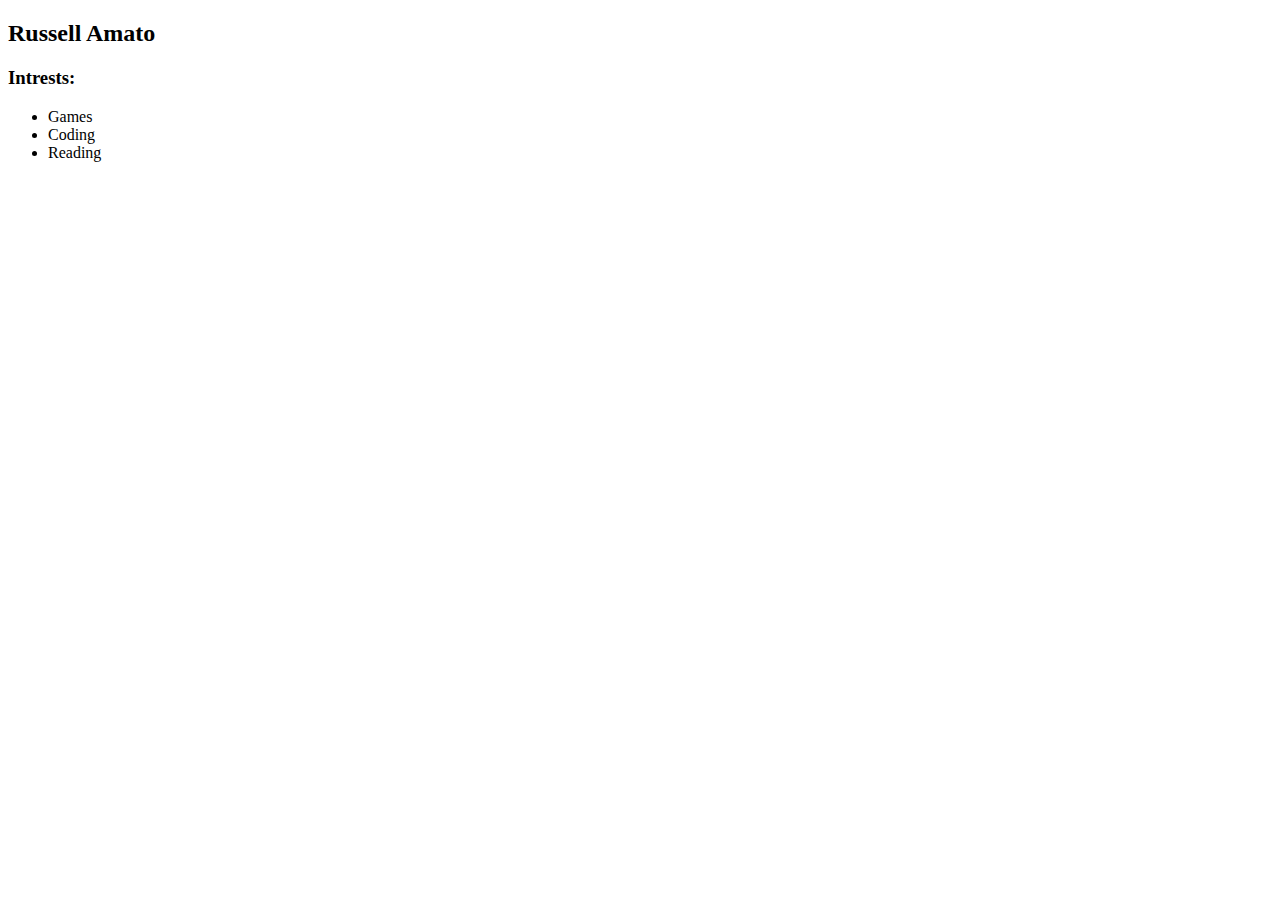
==== index.html @ e26a570e "installed projects and started website" ====
<!DOCTYPE HTML>
<html>
    <head>
        <title>Russell's Website</title>
    </head>

    <body>
        <!-- All content goes here -->
        <div>
            <nav>

            </nav>
            <main>
            <!-- Sidebar section -->
                <div>

                </div>
            <!-- Content section -->
                <div>
                    <h2>Russell Amato</h2>
                    <p>

                    </p>
                    <!-- Interests section -->
                    <div>
                        <h3>Intrests:</h3>
                        <ul>
                            <li>Games</li>
                            <li>Coding</li>
                            <li>Reading</li>
                        </ul>
                    </div>
                </div>
            </main>
        <div>   
    </body>
</html>
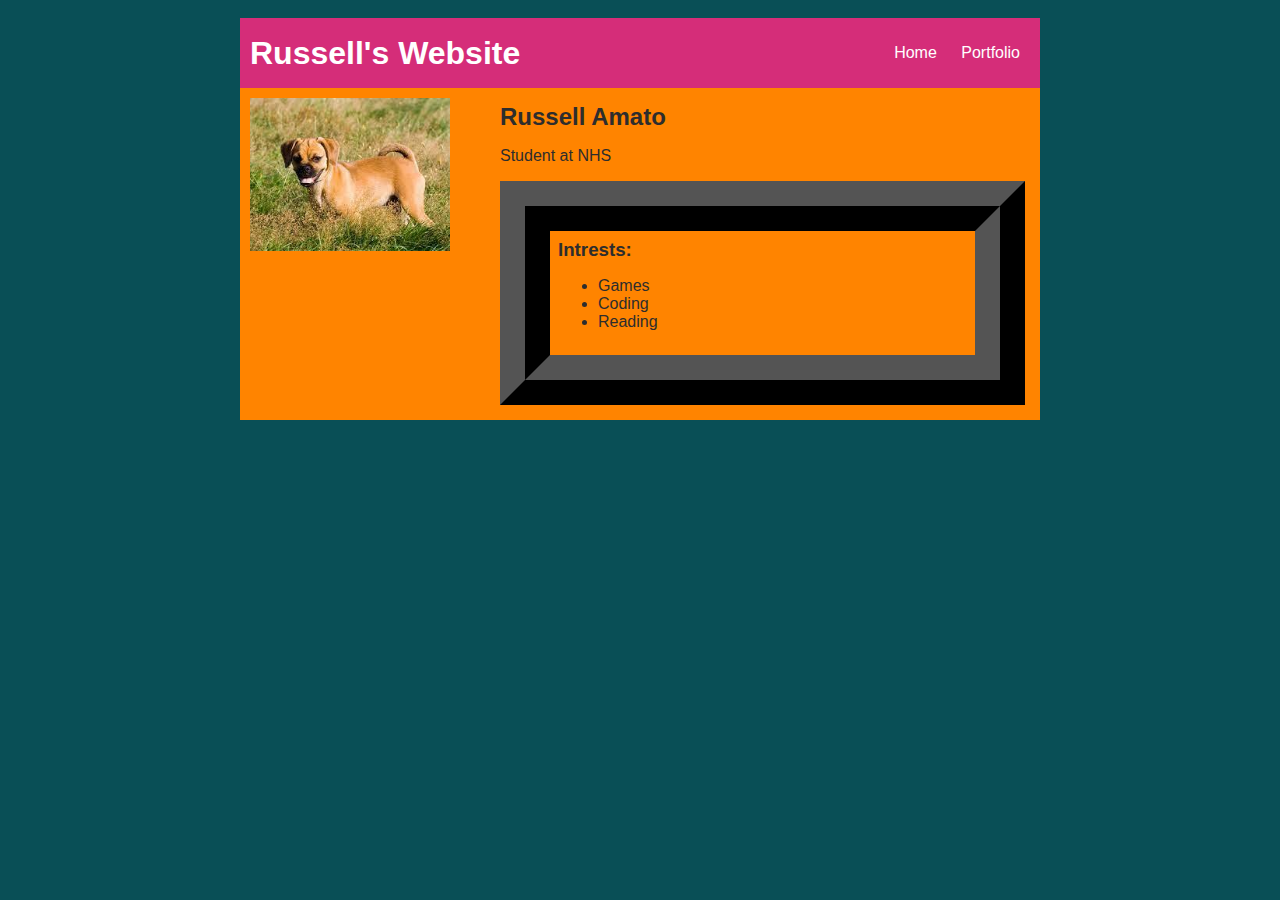
==== commit f0b65c6b: "finished website" ====
--- a/index.html
+++ b/index.html
@@ -2,27 +2,30 @@
 <html>
     <head>
         <title>Russell's Website</title>
+        <link rel="stylesheet" href = "style.css">
     </head>
 
     <body>
         <!-- All content goes here -->
-        <div>
+        <div id = "all-contents">
             <nav>
-
+                <h1>Russell's Website</h1>
+                <ul id = "nav-ul">
+                    <li class = "nav-li"><a href = "index.html">Home</a></li>
+                    <li class = "nav-li"><a href = "portfolio.html">Portfolio</a></li>
+                </ul>
             </nav>
-            <main>
+            <main> 
             <!-- Sidebar section -->
-                <div>
-
+                <div class = "sidebar">
+                    <img class = "sidebar-img" src = "images/profilepic.jpg.jpg">
                 </div>
             <!-- Content section -->
-                <div>
+                <div class = "content">
                     <h2>Russell Amato</h2>
-                    <p>
-
-                    </p>
+                    <p>Student at NHS</p>
                     <!-- Interests section -->
-                    <div>
+                    <div id = "interests">
                         <h3>Intrests:</h3>
                         <ul>
                             <li>Games</li>
@@ -32,6 +35,6 @@
                     </div>
                 </div>
             </main>
-        <div>   
+        </div>   
     </body>
 </html>--- a/style.css
+++ b/style.css
@@ -0,0 +1,96 @@
+body {
+    background: rgb(9, 79, 86);
+    color: rgb(45, 45, 45);
+    padding: 10px;
+    font-family: arial;
+}
+#all-contents {
+  max-width: 800px;
+    margin: auto;
+}
+
+/* navigation menu */
+nav {
+    background: rgb(213, 45, 121);
+   margin: 0 auto;
+    display: flex;
+    padding: 10px;
+}
+h1 {
+    display: flex;
+    align-items: center;
+    color: white;
+    flex: 1;
+    margin: 0;
+}
+#nav-ul {
+    list-style-image: none;
+}
+.nav-li {
+    display: inline-block;
+    padding: 0 10px;
+}
+a {
+    text-decoration: none;
+    color: #fff;
+}
+
+/* main container area beneath menu */
+main {
+    background: rgb(255, 132, 0);
+    display: flex;
+}
+.sidebar {
+    margin-right: 25px;
+    padding: 10px;
+}
+.sidebar-img {
+    width: 200px;
+}
+.content {
+    flex: 1;
+    padding: 15px;
+}
+
+/* portfolio styles */
+#interests {
+    border: 50px rgb(0, 0, 0) ridge;
+    padding: 8px;
+}
+h2, h3 {
+    margin: 0px;
+}
+/* portfolio styles */
+.content h1 {
+    color: black;
+}
+
+#portfolio {
+    list-style-type: none;
+    padding-left: 0;
+/* portfolio styles */
+.content h1 {
+    color: black;
+}
+
+#portfolio {
+    list-style-type: none;
+    padding-left: 0;
+}
+
+#portfolio li {
+    background: #fff;
+    padding: 10px;
+    border-radius: 10px;
+    margin-bottom: 10px;
+}
+
+#portfolio li:hover {
+    background: #eee;
+}
+
+#portfolio a {
+    text-decoration: none;
+    color: #454545;
+}}
+
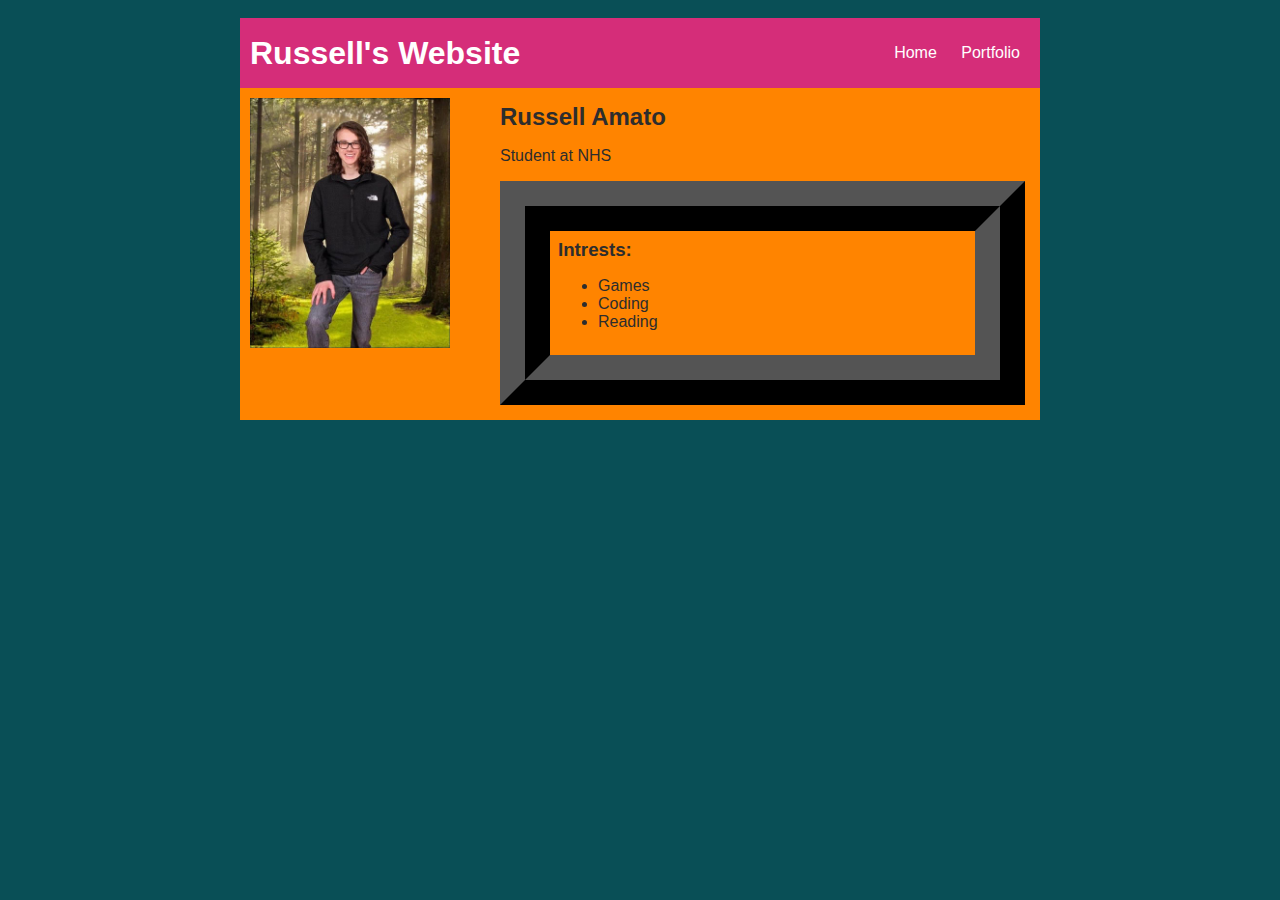
==== commit f5143299: "fixed css, changed image" ====
--- a/index.html
+++ b/index.html
@@ -18,7 +18,7 @@
             <main> 
             <!-- Sidebar section -->
                 <div class = "sidebar">
-                    <img class = "sidebar-img" src = "images/profilepic.jpg.jpg">
+                    <img class = "sidebar-img" src = "images/profilepic.jpg">
                 </div>
             <!-- Content section -->
                 <div class = "content">
--- a/style.css
+++ b/style.css
@@ -68,6 +68,7 @@
 #portfolio {
     list-style-type: none;
     padding-left: 0;
+}
 /* portfolio styles */
 .content h1 {
     color: black;
@@ -92,5 +93,5 @@
 #portfolio a {
     text-decoration: none;
     color: #454545;
-}}
+}
 
